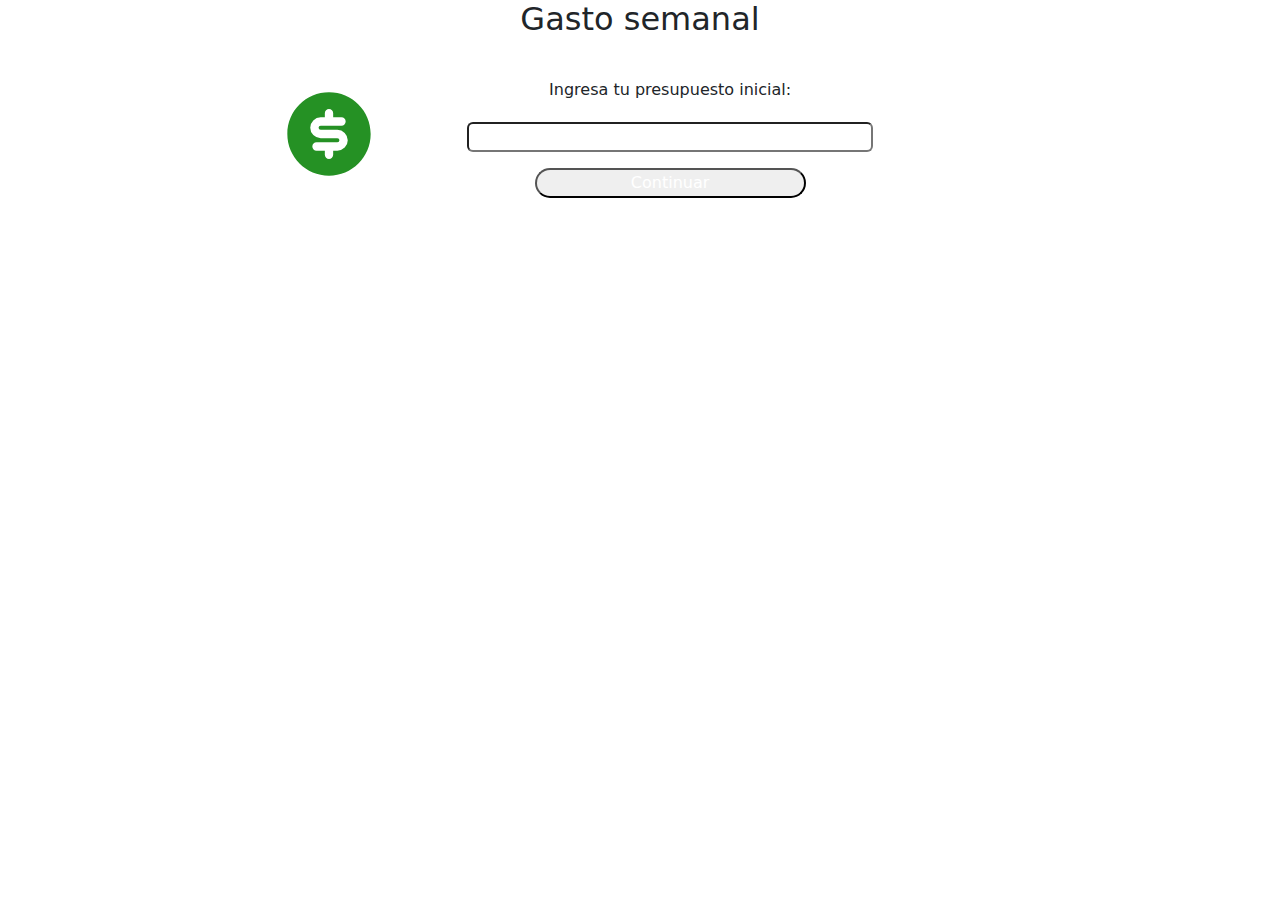
==== index.html @ 43b667e7 "agregué ID al input y al botón de continuar" ====
<!DOCTYPE html>
<html lang="en">
<head>
    <meta charset="UTF-8">
    <meta name="viewport" content="width=device-width, initial-scale=1.0">
    <link href="https://cdn.jsdelivr.net/npm/bootstrap@5.3.3/dist/css/bootstrap.min.css" rel="stylesheet" integrity="sha384-QWTKZyjpPEjISv5WaRU9OFeRpok6YctnYmDr5pNlyT2bRjXh0JMhjY6hW+ALEwIH" crossorigin="anonymous">
    <link rel="stylesheet" href="css/estilos.css">
    <link rel="preconnect" href="https://fonts.googleapis.com">
    <link rel="preconnect" href="https://fonts.gstatic.com" crossorigin>
    <link href="https://fonts.googleapis.com/css2?family=Merriweather+Sans:ital,wght@0,300..800;1,300..800&family=Roboto:ital,wght@0,100..900;1,100..900&display=swap" rel="stylesheet">
    <link href="https://fonts.googleapis.com/css2?family=Outfit:wght@300&display=swap" rel="stylesheet">
    <title>Document</title>
</head>
<body>
    <div class="container container-fluid text-center">
        <h2>Gasto semanal</h2>
    </div>
    <div class="container white col-7 d-flex py-3 mt-3">
        <div class="col col-2 icon1 align-self-center">
            <svg xmlns="http://www.w3.org/2000/svg" width="100" height="100" viewBox="0 0 24 24"><g fill="none" fill-rule="evenodd"><path d="M0 0h24v24H0z"/><path fill="#259124" d="M2 12C2 6.477 6.477 2 12 2s10 4.477 10 10s-4.477 10-10 10S2 17.523 2 12m11-5a1 1 0 1 0-2 0v1h-1a2.5 2.5 0 0 0 0 5h4a.5.5 0 0 1 0 1H9a1 1 0 1 0 0 2h2v1a1 1 0 1 0 2 0v-1h1a2.5 2.5 0 0 0 0-5h-4a.5.5 0 0 1 0-1h5a1 1 0 1 0 0-2h-2z"/></g></svg>
        </div> 
        <div class="col col-9 icon ">
            <p class="text-center pt-2">Ingresa tu presupuesto inicial:</p>
            <div class="col colInput col-9 icon aling-content-center d-flex mx-auto">
                <input type="number" class="col-12 rounded mt-1" id="presupuesto_inicial">
            </div>
            <div class="col colInput col-6 icon aling-content-center d-flex mx-auto">
                <a class="col-12" href="principal.html" id="boton_continuar" >
                    <button class="col-12 mt-3 rounded-pill text-white">Continuar</button>
                </a>
            </div>
        </div>
        
    </div>
    
</body>
</html>
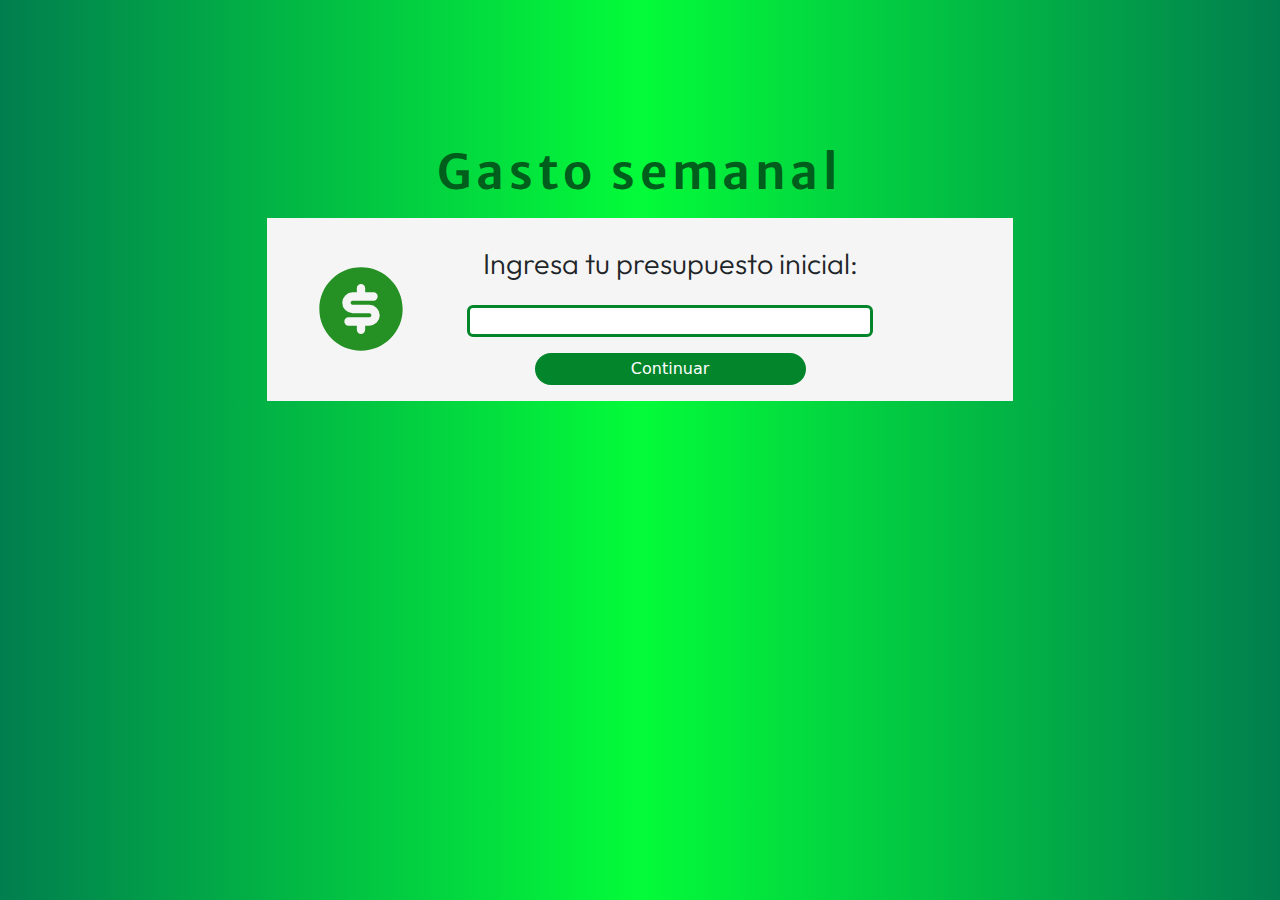
==== commit ed1b0daf: "add_Responsive" ====
--- a/index.html
+++ b/index.html
@@ -12,26 +12,26 @@
     <title>Document</title>
 </head>
 <body>
-    <div class="container container-fluid text-center">
+    <div class="container container-fluid text-center col-12">
         <h2>Gasto semanal</h2>
     </div>
-    <div class="container white col-7 d-flex py-3 mt-3">
+    <div class="container white col-11 col-sm-9 col-md-10 col-lg-7 d-flex py-3 mt-3">
         <div class="col col-2 icon1 align-self-center">
             <svg xmlns="http://www.w3.org/2000/svg" width="100" height="100" viewBox="0 0 24 24"><g fill="none" fill-rule="evenodd"><path d="M0 0h24v24H0z"/><path fill="#259124" d="M2 12C2 6.477 6.477 2 12 2s10 4.477 10 10s-4.477 10-10 10S2 17.523 2 12m11-5a1 1 0 1 0-2 0v1h-1a2.5 2.5 0 0 0 0 5h4a.5.5 0 0 1 0 1H9a1 1 0 1 0 0 2h2v1a1 1 0 1 0 2 0v-1h1a2.5 2.5 0 0 0 0-5h-4a.5.5 0 0 1 0-1h5a1 1 0 1 0 0-2h-2z"/></g></svg>
         </div> 
-        <div class="col col-9 icon ">
+        <div class="col col-12 col-sm-11 col-md-10 col-lg-9 icon ">
             <p class="text-center pt-2">Ingresa tu presupuesto inicial:</p>
             <div class="col colInput col-9 icon aling-content-center d-flex mx-auto">
-                <input type="number" class="col-12 rounded mt-1" id="presupuesto_inicial">
+                <input type="number" class="col-12 rounded mt-1" id="presupuesto_inicial" required>
             </div>
             <div class="col colInput col-6 icon aling-content-center d-flex mx-auto">
-                <a class="col-12" href="principal.html" id="boton_continuar" >
-                    <button class="col-12 mt-3 rounded-pill text-white">Continuar</button>
+                <a class="col-12" id="boton_continuar">
+                    <button class="col-12 mt-3 rounded-pill text-white" onclick="continuar()">Continuar</button>
                 </a>
             </div>
         </div>
         
     </div>
-    
+    <script src="js/presupuesto.js"></script>
 </body>
 </html>--- a/css/estilos.css
+++ b/css/estilos.css
@@ -0,0 +1,209 @@
+body{ 
+    background: linear-gradient(-90deg, rgb(1, 126, 78), rgb(3, 252, 57), rgb(1, 126, 78));
+}
+
+.container{
+    margin-top: 9em;
+}
+
+.container2{
+    margin-top: 2em;
+}
+
+h2{
+ font-family: "Merriweather Sans", serif;
+  font-optical-sizing: auto;
+  font-weight: 600;
+  font-style: normal;
+  font-size: 3em;
+  letter-spacing: 0.1em;
+  color: rgb(0, 94, 28);
+}
+
+h3{
+    font-family: "Merriweather Sans", serif;
+    font-optical-sizing: auto;
+    font-weight: 600;
+    font-style: normal;
+    font-size: 2.7em;
+    letter-spacing: 0.05em; 
+    color: rgb(0, 94, 28);
+}
+
+h4{
+    font-family: "Merriweather Sans", serif;
+    font-optical-sizing: auto;
+    font-weight: 600;
+    font-style: normal;
+    font-size: 2em;
+    letter-spacing: 0.02em; 
+    color: rgb(0, 94, 28);
+}
+
+.white{
+    background-color: whitesmoke;
+}
+
+.icon1{
+    padding-left: 2em;
+}
+
+.col{
+    display: inline-block;
+}
+
+p{
+    font-family: "Outfit", serif;
+    font-optical-sizing: auto;
+    font-weight: 300;
+    font-style: normal;
+    font-size: 1.8em;
+}
+input, button{
+    border: rgb(3, 134, 43) solid;
+}
+
+button{
+    background-color: rgb(3, 134, 43);
+}
+
+button:hover{
+    background-color:  rgb(1, 170, 52);
+    border: rgb(1, 170, 52) solid;
+}
+
+.p1{
+    font-size: 1.5em;
+}
+
+.colPresu{
+    background-color: rgb(142, 253, 157);
+}
+
+.filatitulo{
+    background-color: rgba(102, 201, 115, 0.911);
+}
+
+.fila_gasto{
+    background-color: white;
+    border: 2px solid rgb(2, 104, 24);
+    margin-top: 30px;
+}
+
+.cantidad_gasto{
+    background-color: rgb(100, 199, 100);
+    font-weight: 600;
+    padding-left: 10px;
+    padding-right: 10px;
+    margin: 100px;
+}
+
+.nombre_gasto{
+   padding: 5px 15px 5px 5px;
+}
+
+.editar_gasto, .eliminar_gasto{
+    padding: 5px 5px 5px 5px;
+    cursor: pointer;
+    border-left: solid 2px green;
+}
+
+.presupuestos_container{
+    align-items: center;
+    text-align: center;
+    display: flex;
+    flex-direction: column;
+}
+
+.gastos{
+    margin: 15px auto;
+}
+
+.restante{
+    background-color: rgb(60, 195, 87);
+}
+
+/* Estilo para el icono de edición */
+.edit-icon {
+    cursor: pointer;
+    font-size: 20px;
+    color: #007bff;
+    transition: color 0.3s ease;
+}
+
+.edit-icon:hover {
+    color: #0056b3;
+}
+
+/* Estilos para la ventana emergente (popup) */
+.popup {
+    position: fixed;
+    top: 50%;
+    left: 50%;
+    transform: translate(-50%, -50%);
+    padding: 20px;
+    background-color: white;
+    box-shadow: 0 0 10px rgba(0, 0, 0, 0.3);
+    z-index: 1000;
+    width: 300px;
+    text-align: center;
+}
+
+/* Estilo para el campo de texto dentro del popup */
+.popup-input {
+    width: 100%;
+    padding: 8px;
+    margin-bottom: 10px;
+    font-size: 16px;
+    border: 1px solid #ccc;
+    border-radius: 30px;
+}
+
+/* Estilo para los botones dentro del popup */
+.popup-button {
+    padding: 10px 20px;
+    font-size: 16px;
+    cursor: pointer;
+    border: none;
+    border-radius: 30px;
+    margin-top: 10px;
+    
+}
+
+.popup-button:hover {
+    background-color: #028835;
+    color: white;
+}
+
+.popup-button:active {
+    background-color: #0056b3;
+}
+
+@media (max-width: 612px) {
+    .icon1 {
+      display: none;
+    }
+}
+
+
+
+/* .m-container{
+    display: flex;
+    background-color: rgb(0, 0, 0, 0.4);
+    align-items: center;
+    justify-content: center;
+    position: fixed;
+    pointer-events: none;
+    top: 0;
+    left: 0;
+    height: 40em;
+    
+    
+    
+}
+
+.Modal{
+    background-color: white;
+    width: 600px;
+    padding: 30px 50px;
+} */